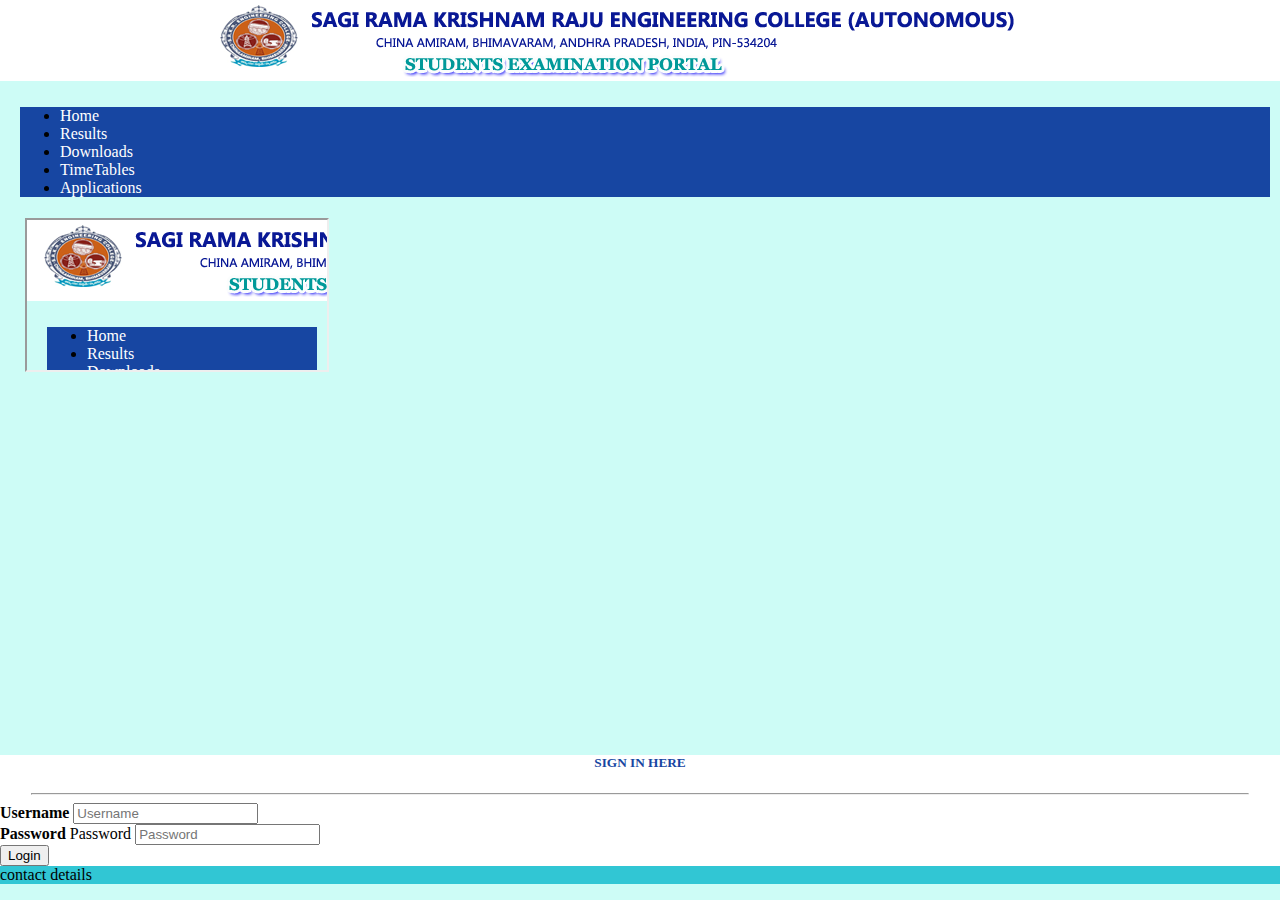
==== index.html @ a5b23202 "Update index.html" ====
<!DOCTYPE html>
<html lang="en">
    <head>
        <meta charset="utf-8">
        <meta name="viewport" content="width = device-width , initial-scale = 1">
        <title>SRKR WEB PORTAL</title>
        <link href="https://cdn.jsdelivr.net/npm/bootstrap@5.2.2/dist/css/bootstrap.min.css" rel="stylesheet" integrity="sha384-Zenh87qX5JnK2Jl0vWa8Ck2rdkQ2Bzep5IDxbcnCeuOxjzrPF/et3URy9Bv1WTRi" crossorigin="anonymous">
        <script src="https://cdn.jsdelivr.net/npm/bootstrap@5.2.2/dist/js/bootstrap.bundle.min.js" integrity="sha384-OERcA2EqjJCMA+/3y+gxIOqMEjwtxJY7qPCqsdltbNJuaOe923+mo//f6V8Qbsw3" crossorigin="anonymous"></script>
        <link rel="stylesheet" href="https://cdnjs.cloudflare.com/ajax/libs/font-awesome/6.2.0/css/all.min.css" integrity="sha512-xh6O/CkQoPOWDdYTDqeRdPCVd1SpvCA9XXcUnZS2FmJNp1coAFzvtCN9BmamE+4aHK8yyUHUSCcJHgXloTyT2A==" crossorigin="anonymous" referrerpolicy="no-referrer" />
        <link rel="shortcut icon" type="image/x-icon" href="https://res.cloudinary.com/crunchbase-production/image/upload/c_lpad,h_256,w_256,f_auto,q_auto:eco,dpr_1/zr25d8fw5sglkz0isnuh">
        <link rel="stylesheet" href="styles.css">
    </head>
    <body>
        <div style="background-color:white;">
            <center>
                <img src="srkrlogo.png" class="img-fluid" alt="college image">
            </center>
        </div>
        <div class="row">
            <div class="col-lg-9 col-sm-12" style="padding:10px;padding-left:20px;">
                <ul class="nav justify-content-center" style="background-color: #1746A2;">
                    <li class="nav-item">
                      <a class="nav-link links" href="#"><i class="fa-solid fa-house"></i> Home</a>
                    </li>
                    <li class="nav-item">
                      <a class="nav-link links" href="#"><i class="fa-solid fa-square-poll-vertical"></i> Results</a>
                    </li>
                    <li class="nav-item">
                      <a class="nav-link links" href="#"><i class="fa-solid fa-download"></i> Downloads</a>
                    </li>
                    <li class="nav-item">
                      <a class="nav-link links" href="#"><i class="fa-solid fa-book-open"></i> TimeTables</a>
                    </li>
                    <li class="nav-item">
                        <a class="nav-link links" href="#"><i class="fa-solid fa-certificate"></i> Applications</a>
                    </li>
                  </ul>
                <div style="padding:5px;">
                    <div class="ratio ratio-21x9" style="height:500px;">
                         <iframe src="#" title="Hyper-Links" allowfullscreen> Links </iframe>
                    </div>
                 </div>
            </div>
            <div class="col-lg-3">
                <div style="background-color:white;" class="form">
                    <h5 align="center" style="color: #1746A2;">SIGN IN HERE</h5>
                    <hr width="95%">
                    <div class="mb-3">
                        <label for="exampleFormControlInput1" class="form-label"><b>Username</b></label>
                        <input type="text" class="form-control" id="exampleFormControlInput1" placeholder="Username">
                    </div>
                    <div class="mb-3">
                        <label for="inputPassword2" class="form-label"><b>Password</b></label>
                        <label for="inputPassword2" class="visually-hidden">Password</label>
                        <input type="password" class="form-control" id="inputPassword2" placeholder="Password">
                      </div>
                      <div class="d-grid gap-2">
                        <button class="btn btn-primary" type="button">Login</button>
                      </div>
                </div>
                <div style="background-color:#31C6D4;">contact details</div>
            </div>
          </div>
    </body>
</html>
---- styles.css ----
body{
    margin-top: 0;
    margin-left: 0;
    margin-right: 0;
    background-color:#CDFCF6;
}
.links{
    
    text-decoration: none;
    color:white;
}
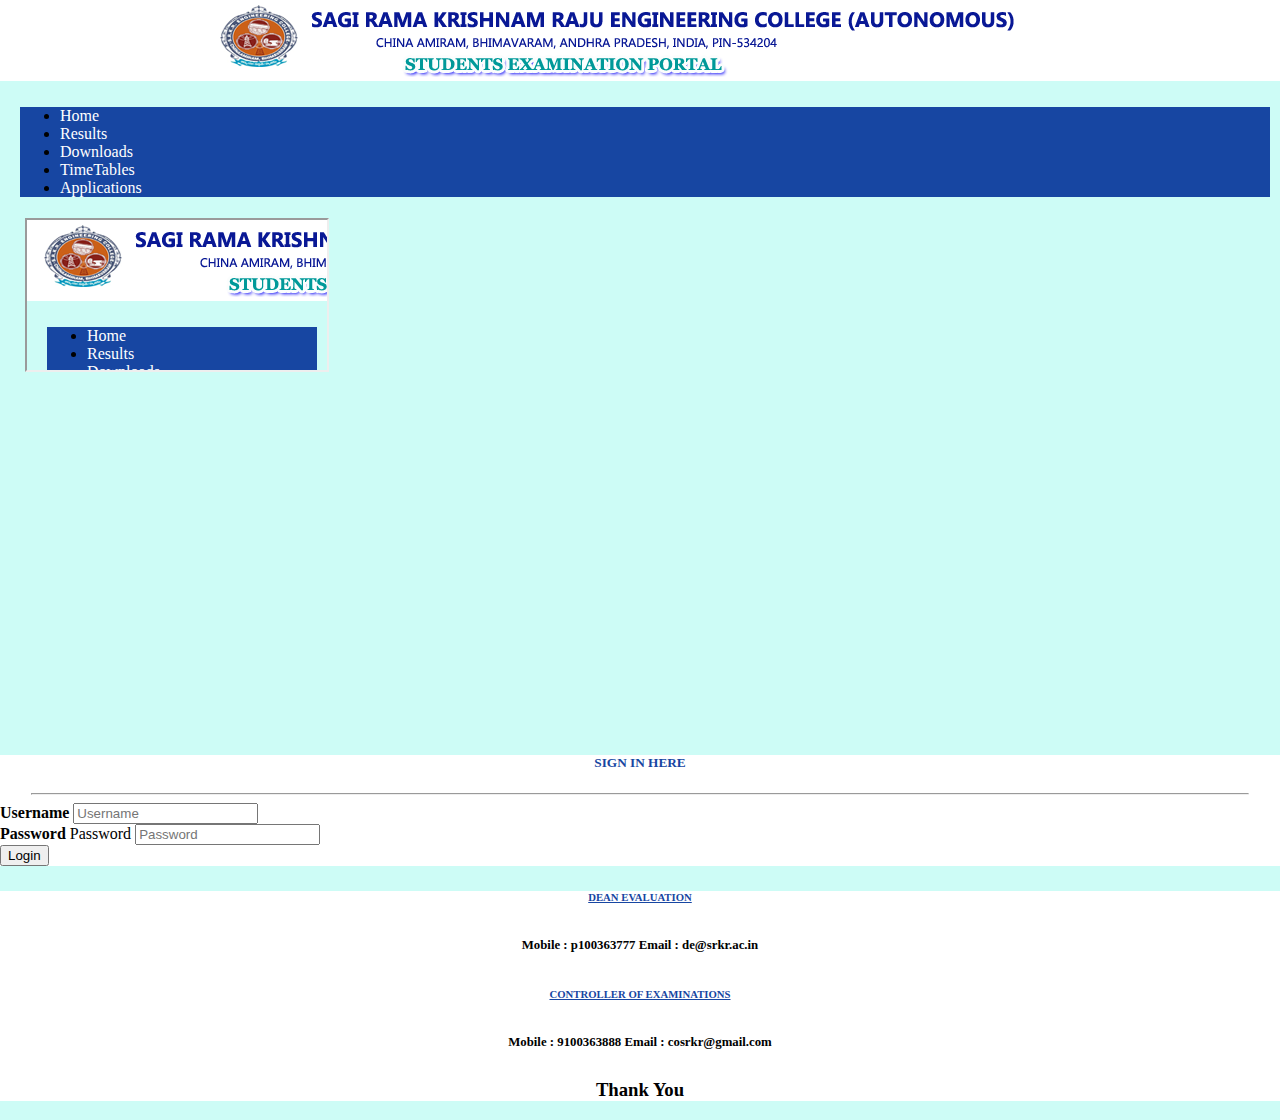
==== commit beac4790: "Update index.html" ====
--- a/index.html
+++ b/index.html
@@ -58,7 +58,19 @@
                         <button class="btn btn-primary" type="button">Login</button>
                       </div>
                 </div>
-                <div style="background-color:#31C6D4;">contact details</div>
+                <div style="background-color:white;" class="form">
+                  <center>
+                  <h6 style="color: #1746A2;"><u>DEAN EVALUATION</u></h6>
+                
+                  <p style="padding:10px;font-size: 80%;"><b>Mobile : p100363777 Email : de@srkr.ac.in</b></p>
+              
+            
+                  <h6  style="color: #1746A2;"><u>CONTROLLER OF EXAMINATIONS</u></h6>
+              
+                  <p style="padding:10px;font-size: 80%;"><b>Mobile : 9100363888 Email : cosrkr@gmail.com</b></p>
+                  <h3>Thank You</h3>
+                  </center>
+                </div>
             </div>
           </div>
     </body>
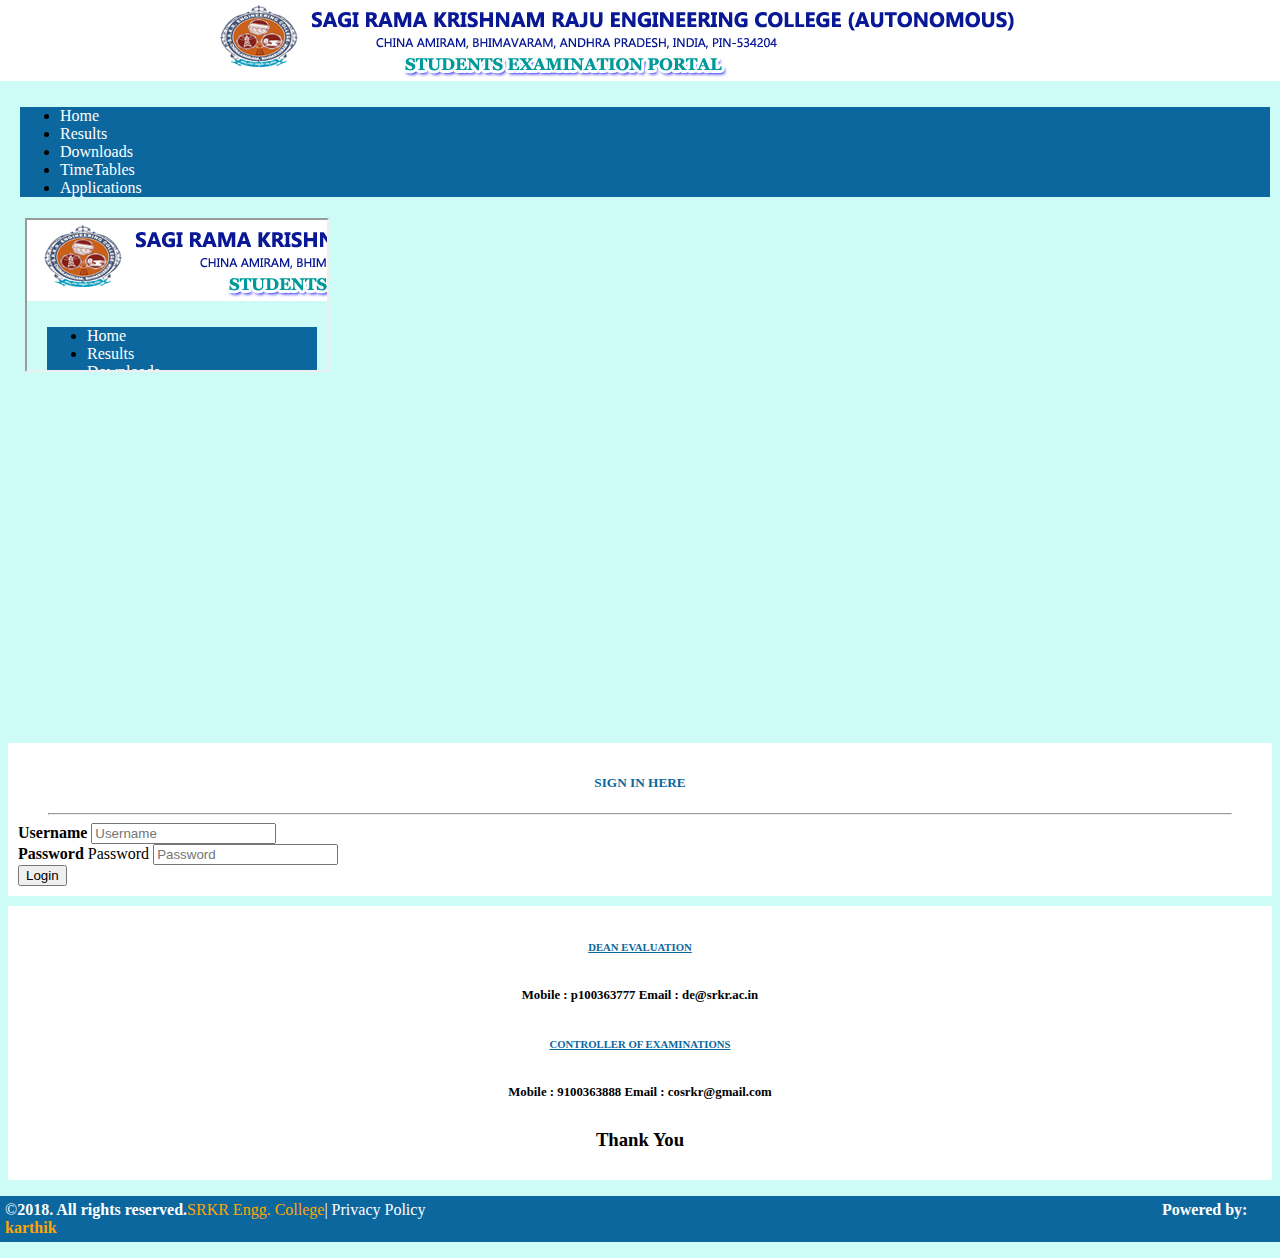
==== commit e72c5d7e: "Update index.html" ====
--- a/index.html
+++ b/index.html
@@ -18,7 +18,7 @@
         </div>
         <div class="row">
             <div class="col-lg-9 col-sm-12" style="padding:10px;padding-left:20px;">
-                <ul class="nav justify-content-center" style="background-color: #1746A2;">
+                <ul class="nav justify-content-center" style="background-color: #0c679e;">
                     <li class="nav-item">
                       <a class="nav-link links" href="#"><i class="fa-solid fa-house"></i> Home</a>
                     </li>
@@ -43,7 +43,7 @@
             </div>
             <div class="col-lg-3">
                 <div style="background-color:white;" class="form">
-                    <h5 align="center" style="color: #1746A2;">SIGN IN HERE</h5>
+                    <h5 align="center" style="color: #0c679e;">SIGN IN HERE</h5>
                     <hr width="95%">
                     <div class="mb-3">
                         <label for="exampleFormControlInput1" class="form-label"><b>Username</b></label>
@@ -60,12 +60,12 @@
                 </div>
                 <div style="background-color:white;" class="form">
                   <center>
-                  <h6 style="color: #1746A2;"><u>DEAN EVALUATION</u></h6>
+                  <h6 style="color: #0c679e;"><u>DEAN EVALUATION</u></h6>
                 
                   <p style="padding:10px;font-size: 80%;"><b>Mobile : p100363777 Email : de@srkr.ac.in</b></p>
               
             
-                  <h6  style="color: #1746A2;"><u>CONTROLLER OF EXAMINATIONS</u></h6>
+                  <h6  style="color: #0c679e;"><u>CONTROLLER OF EXAMINATIONS</u></h6>
               
                   <p style="padding:10px;font-size: 80%;"><b>Mobile : 9100363888 Email : cosrkr@gmail.com</b></p>
                   <h3>Thank You</h3>
@@ -73,5 +73,10 @@
                 </div>
             </div>
           </div>
+        <div class="row">
+          <div style="background-color: #0c679e;" class="col-lg-12">
+            <p style="color:white;padding: 5px;">©<b>2018. All rights reserved.</b><span style="color:orange;">SRKR Engg. College</span>| Privacy Policy<span style="padding-left:58%;"><b>Powered by:</b></span><span style="color:orange;"> <b>karthik</b></span></p>
+          </div>
+          </div>
     </body>
 </html>
--- a/styles.css
+++ b/styles.css
@@ -9,3 +9,7 @@
     text-decoration: none;
     color:white;
 }
+.form{
+    margin:10px 8px;
+    padding:10px;
+}
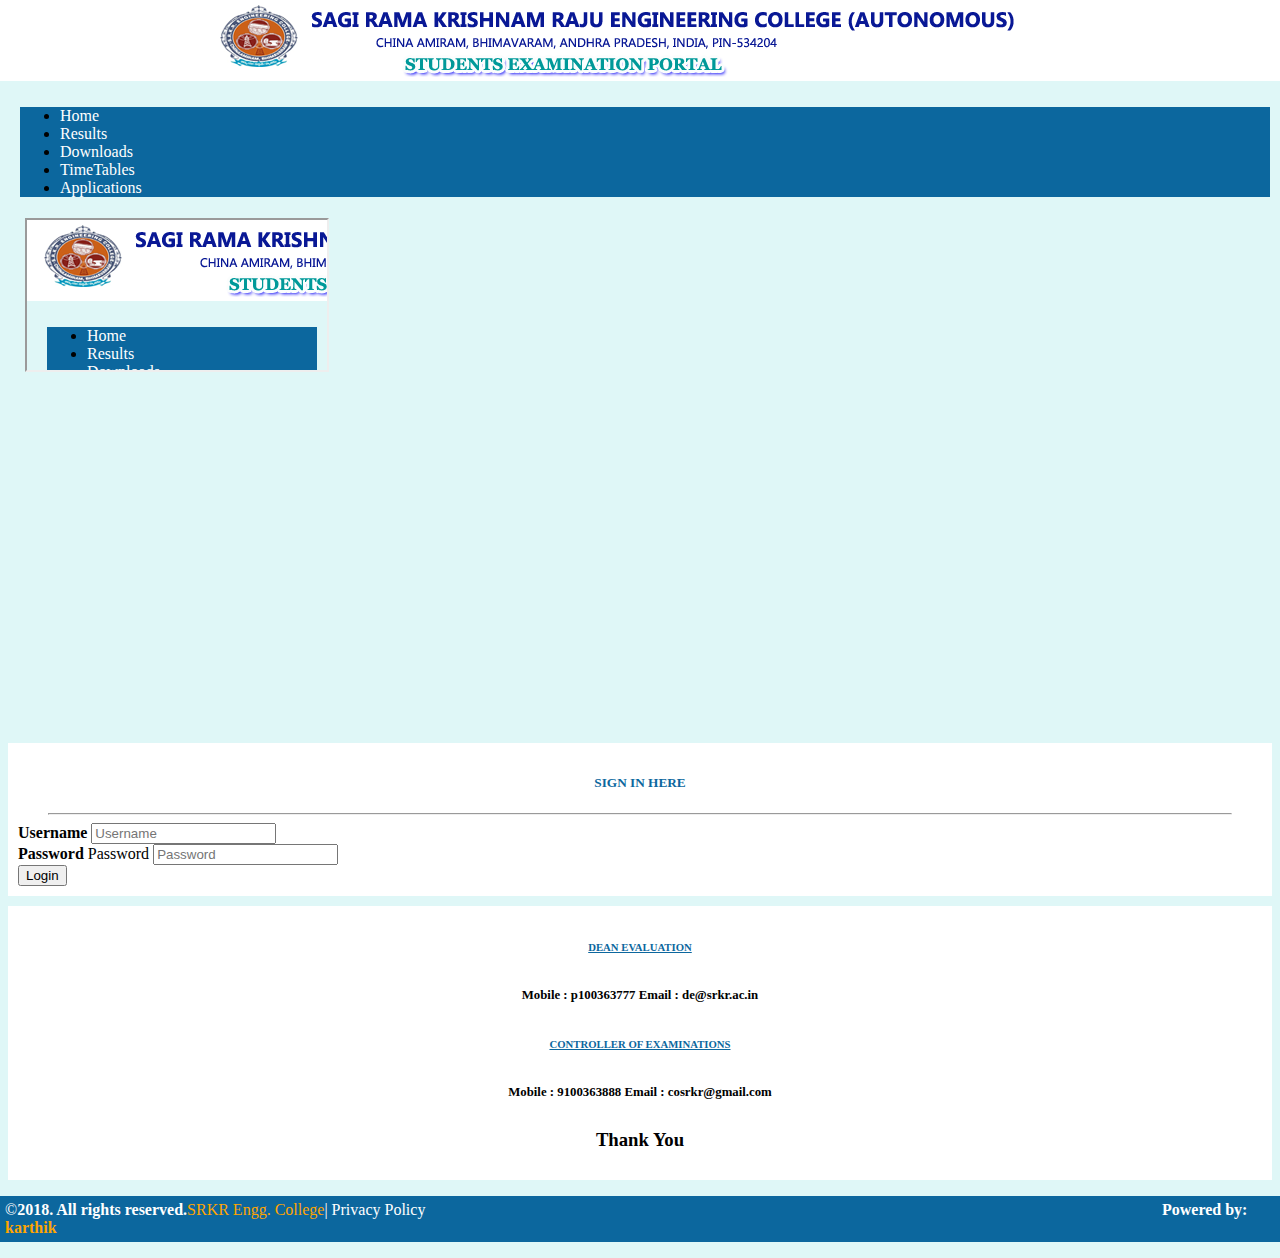
==== commit 2237de05: "Update index.html" ====
--- a/index.html
+++ b/index.html
@@ -20,10 +20,10 @@
             <div class="col-lg-9 col-sm-12" style="padding:10px;padding-left:20px;">
                 <ul class="nav justify-content-center" style="background-color: #0c679e;">
                     <li class="nav-item">
-                      <a class="nav-link links" href="#"><i class="fa-solid fa-house"></i> Home</a>
+                      <a class="nav-link links" href="index.html"><i class="fa-solid fa-house"></i> Home</a>
                     </li>
                     <li class="nav-item">
-                      <a class="nav-link links" href="#"><i class="fa-solid fa-square-poll-vertical"></i> Results</a>
+                      <a class="nav-link links" href="result.html"><i class="fa-solid fa-square-poll-vertical"></i> Results</a>
                     </li>
                     <li class="nav-item">
                       <a class="nav-link links" href="#"><i class="fa-solid fa-download"></i> Downloads</a>
--- a/styles.css
+++ b/styles.css
@@ -2,7 +2,7 @@
     margin-top: 0;
     margin-left: 0;
     margin-right: 0;
-    background-color:#CDFCF6;
+    background-color:#dff7f7;
 }
 .links{
     
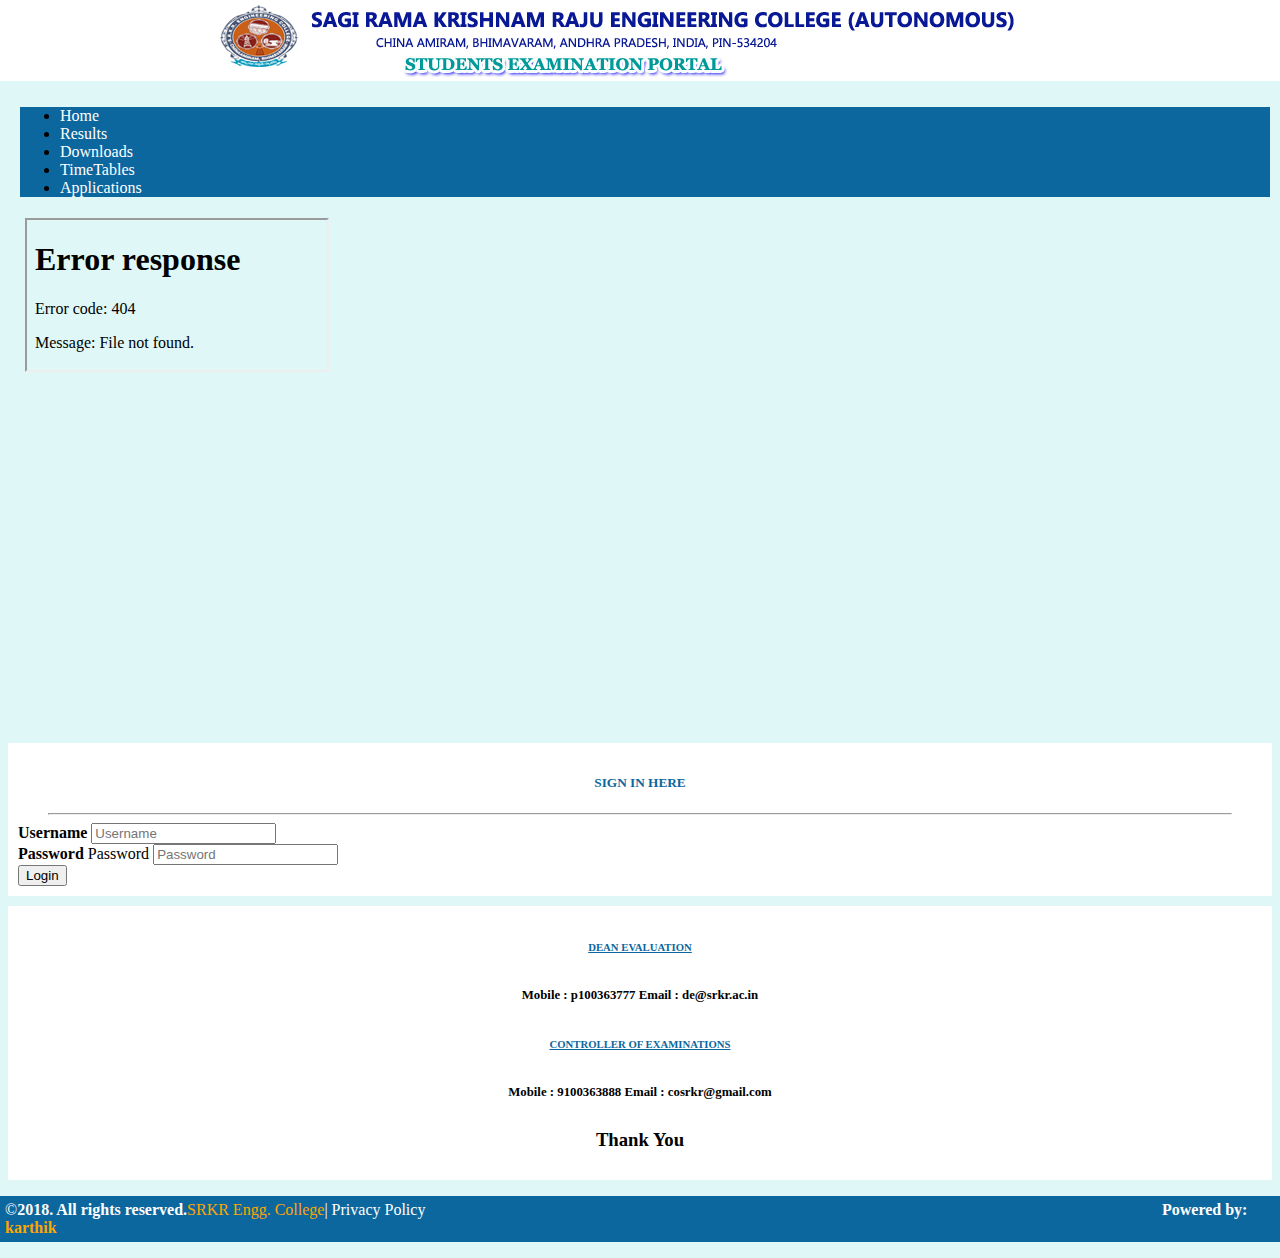
==== commit 2ce42aa4: "Update index.html" ====
--- a/index.html
+++ b/index.html
@@ -23,7 +23,7 @@
                       <a class="nav-link links" href="index.html"><i class="fa-solid fa-house"></i> Home</a>
                     </li>
                     <li class="nav-item">
-                      <a class="nav-link links" href="result.html"><i class="fa-solid fa-square-poll-vertical"></i> Results</a>
+                      <a class="nav-link links" href="results.html"><i class="fa-solid fa-square-poll-vertical"></i> Results</a>
                     </li>
                     <li class="nav-item">
                       <a class="nav-link links" href="#"><i class="fa-solid fa-download"></i> Downloads</a>
@@ -37,7 +37,7 @@
                   </ul>
                 <div style="padding:5px;">
                     <div class="ratio ratio-21x9" style="height:500px;">
-                         <iframe src="#" title="Hyper-Links" allowfullscreen> Links </iframe>
+                         <iframe src="hometable.html" title="Hyper-Links" allowfullscreen></iframe>
                     </div>
                  </div>
             </div>
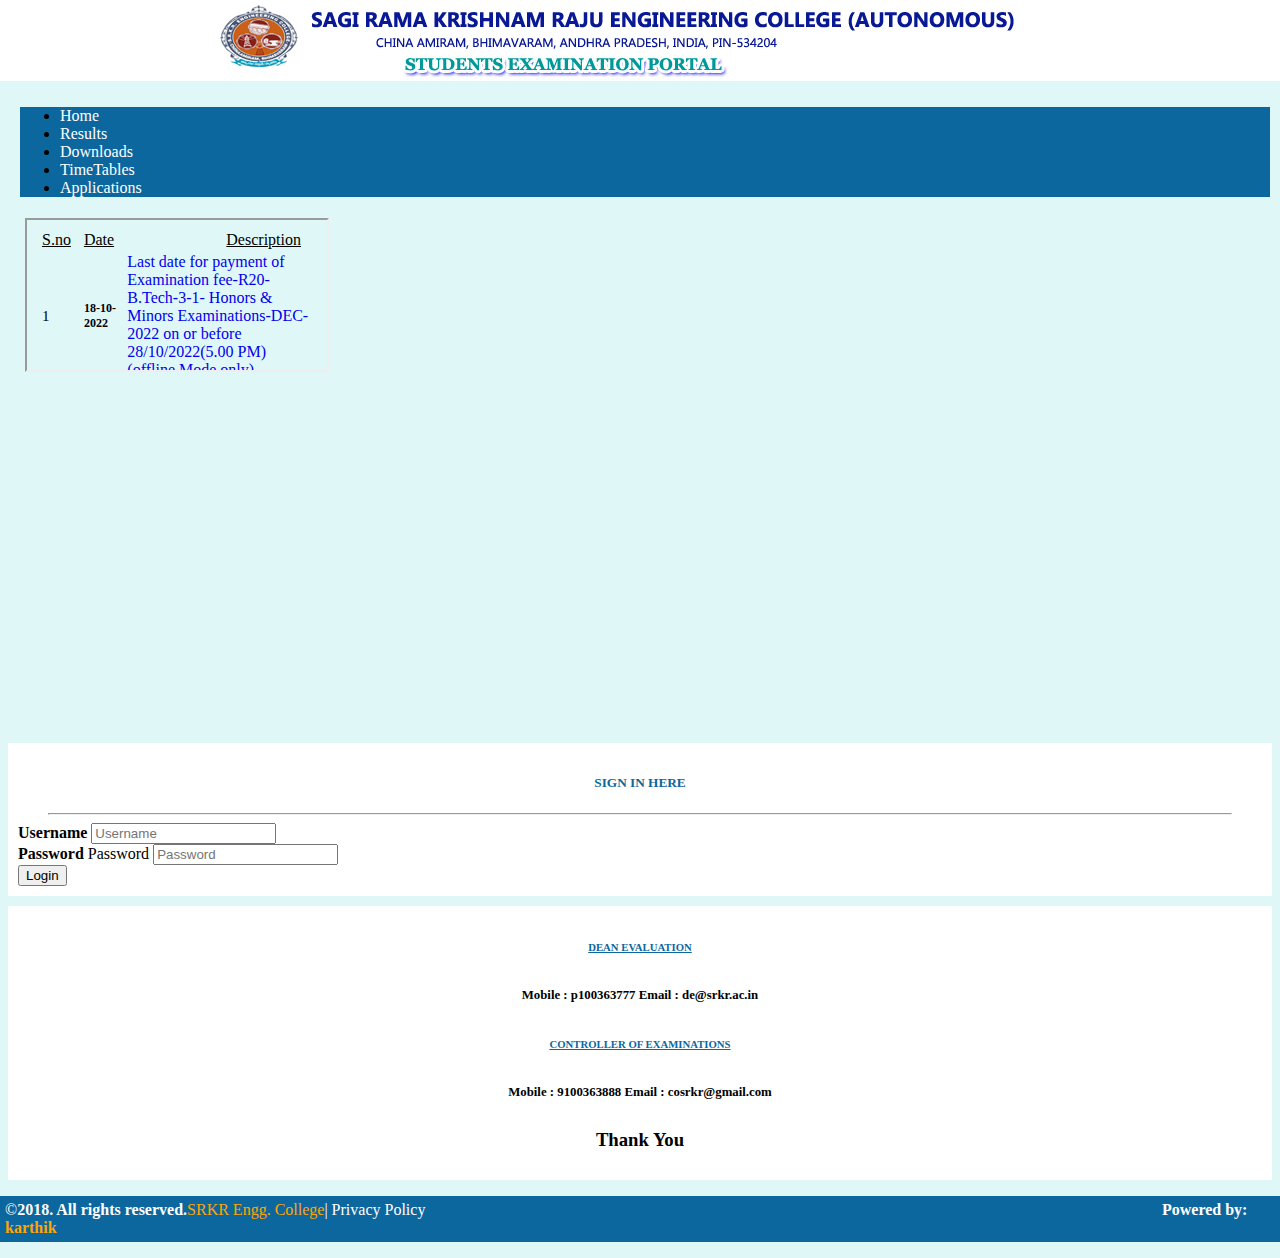
==== commit f4ae7045: "Update index.html" ====
--- a/index.html
+++ b/index.html
@@ -23,16 +23,16 @@
                       <a class="nav-link links" href="index.html"><i class="fa-solid fa-house"></i> Home</a>
                     </li>
                     <li class="nav-item">
-                      <a class="nav-link links" href="results.html"><i class="fa-solid fa-square-poll-vertical"></i> Results</a>
+                      <a class="nav-link links" href="result.html"><i class="fa-solid fa-square-poll-vertical"></i> Results</a>
                     </li>
                     <li class="nav-item">
-                      <a class="nav-link links" href="#"><i class="fa-solid fa-download"></i> Downloads</a>
+                      <a class="nav-link links" href="download.html"><i class="fa-solid fa-download"></i> Downloads</a>
                     </li>
                     <li class="nav-item">
-                      <a class="nav-link links" href="#"><i class="fa-solid fa-book-open"></i> TimeTables</a>
+                      <a class="nav-link links" href="timetable.html"><i class="fa-solid fa-book-open"></i> TimeTables</a>
                     </li>
                     <li class="nav-item">
-                        <a class="nav-link links" href="#"><i class="fa-solid fa-certificate"></i> Applications</a>
+                        <a class="nav-link links" href="application.html"><i class="fa-solid fa-certificate"></i> Applications</a>
                     </li>
                   </ul>
                 <div style="padding:5px;">
